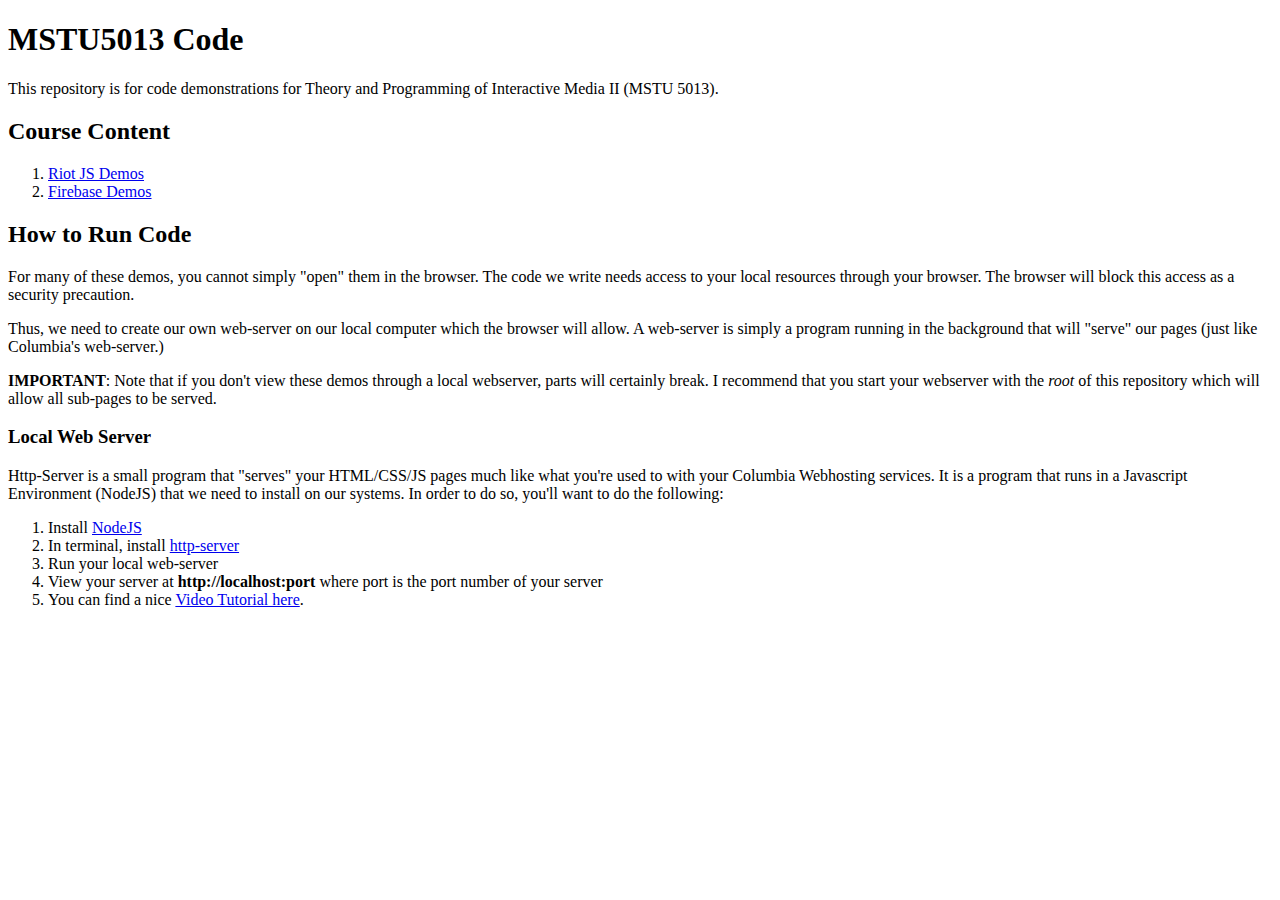
==== index.html @ e5699899 "Changed title" ====
<!DOCTYPE html>
<html lang="en">
<head>
	<meta charset="UTF-8">
	<link rel="stylesheet" href="styles.css">
	<title>My MSTU5013 Repository</title>
</head>
<body>
	<h1>MSTU5013 Code</h1>
	<p>This repository is for code demonstrations for Theory and Programming of Interactive Media II (MSTU 5013).</p>

	<h2>Course Content</h2>
	<ol>
		<li><a href="RiotJS">Riot JS Demos</a></li>
		<li><a href="Firebase">Firebase Demos</a></li>
	</ol>

	<h2>How to Run Code</h2>
	<p>For many of these demos, you cannot simply "open" them in the browser. The code we write needs access to your local resources through your browser. The browser will block this access as a security precaution.</p>
	<p>Thus, we need to create our own web-server on our local computer which the browser will allow. A web-server is simply a program running in the background that will "serve" our pages (just like Columbia's web-server.)</p>
	<p><strong>IMPORTANT</strong>: Note that if you don't view these demos through a local webserver, parts will certainly break. I recommend that you start your webserver with the <em>root</em> of this repository which will allow all sub-pages to be served.</p>

	<h3>Local Web Server</h3>
	<p>Http-Server is a small program that "serves" your HTML/CSS/JS pages much like what you're used to with your Columbia Webhosting services. It is a program that runs in a Javascript Environment (NodeJS) that we need to install on our systems. In order to do so, you'll want to do the following:</p>

	<ol>
		<li>Install <a href="https://nodejs.org/en/">NodeJS</a></li>
		<li>In terminal, install <a href="https://www.npmjs.com/package/http-server">http-server</a></li>
		<li>Run your <a href=""></a>local web-server</li>
		<li>View your server at <strong>http://localhost:port</strong> where port is the port number of your server</li>
		<li>You can find a nice <a href="https://www.youtube.com/watch?v=vnPemSnnJYY">Video Tutorial here</a>.</li>
	</ol>

</body>
</html>
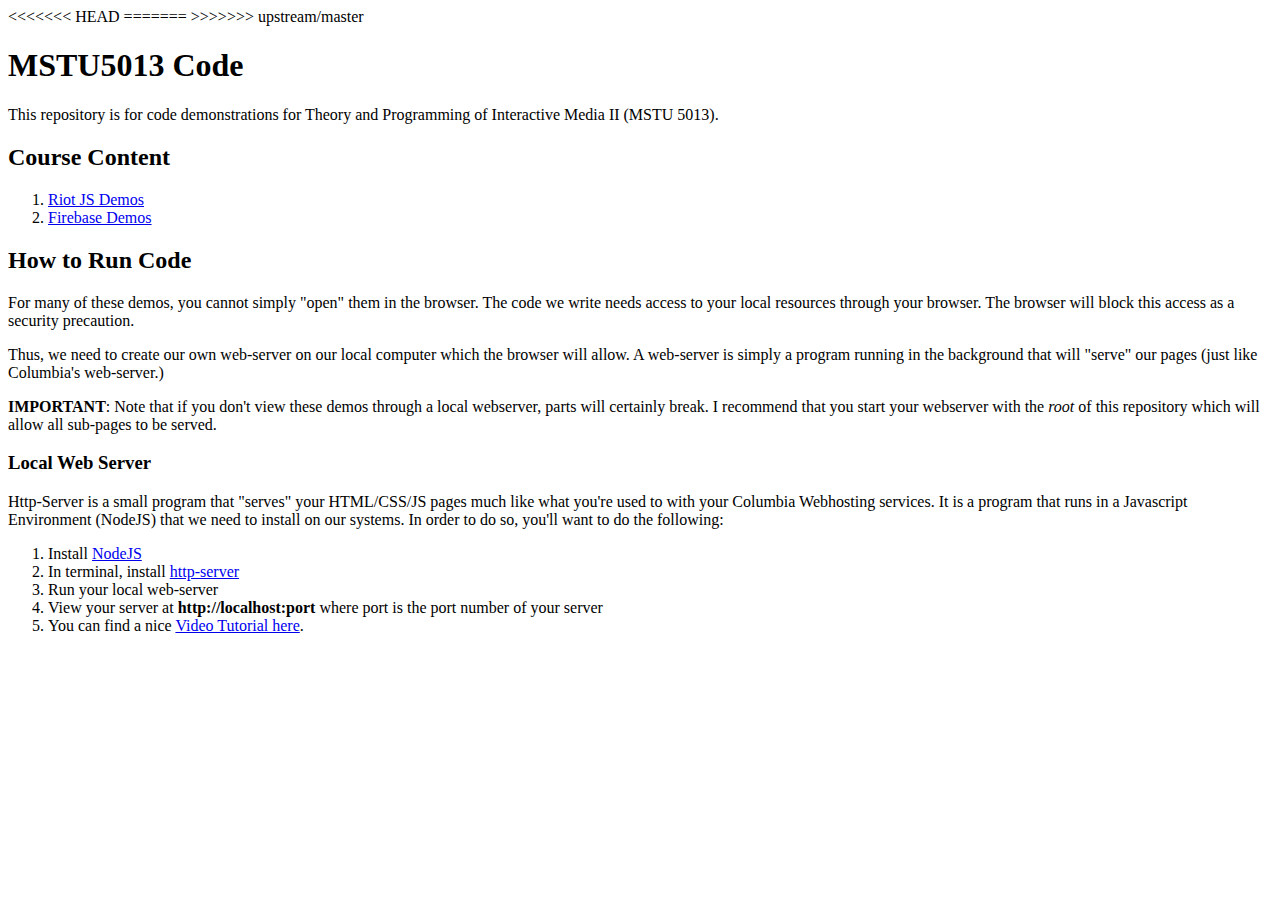
==== commit c01cf76a: "Merge remote-tracking branch 'upstream/master'" ====
--- a/index.html
+++ b/index.html
@@ -3,7 +3,11 @@
 <head>
 	<meta charset="UTF-8">
 	<link rel="stylesheet" href="styles.css">
+<<<<<<< HEAD
 	<title>My MSTU5013 Repository</title>
+=======
+	<title>MSTU5013 Repository</title>
+>>>>>>> upstream/master
 </head>
 <body>
 	<h1>MSTU5013 Code</h1>
